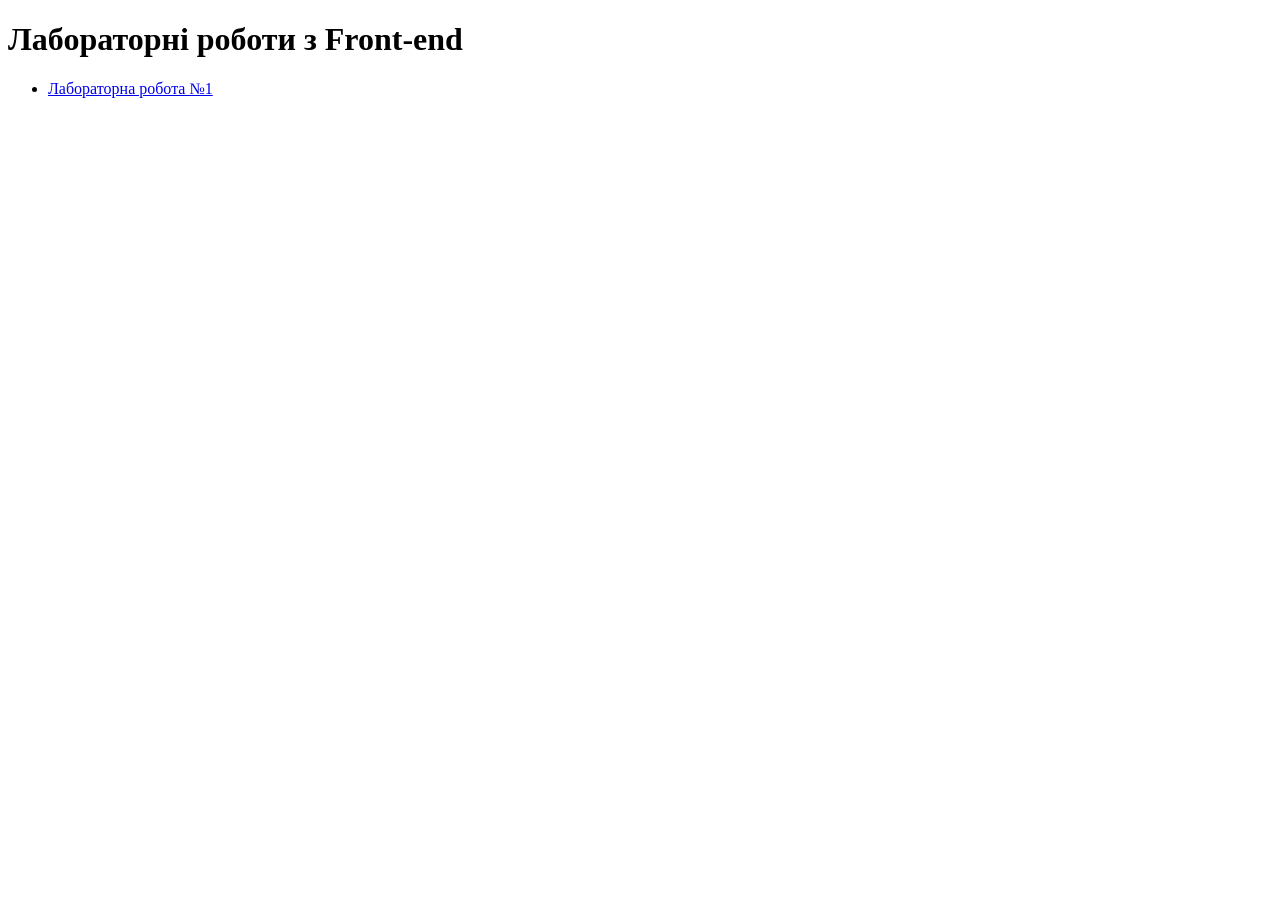
==== index.html @ 8ebf43db "Add main page" ====
<!DOCTYPE html>
<html lang="uk">
<head>
    <meta charset="UTF-8">
    <meta name="viewport" content="width=device-width, initial-scale=1.0">
    <title>Лабораторні роботи</title>
</head>

<body>
    <h1>Лабораторні роботи з Front-end</h1>

    <ul>
        <li>
            <a href="./Lab1/">Лабораторна робота №1</a>
        </li>
    </ul>
</body>
</html>
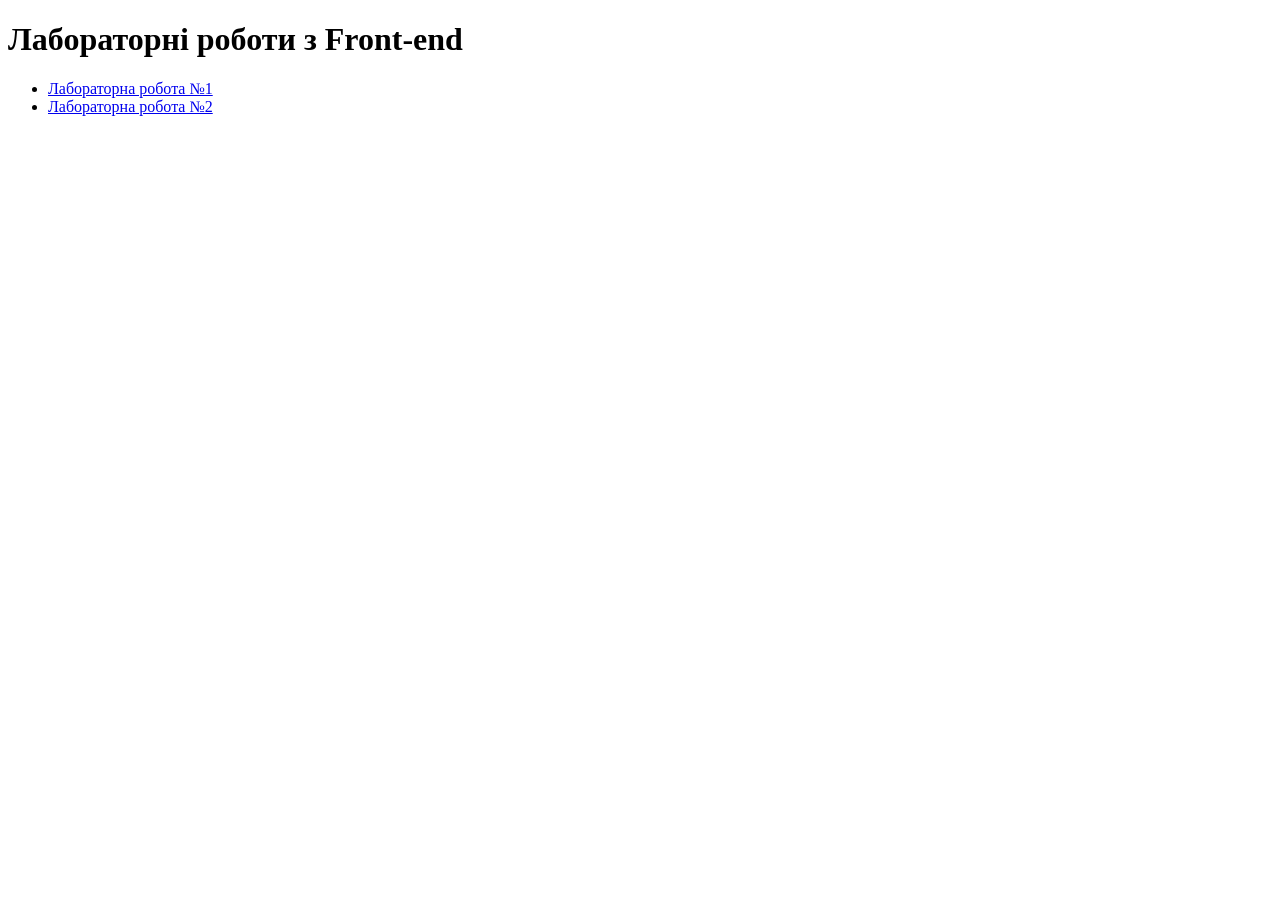
==== commit ee338254: "Add Lab2 link" ====
--- a/index.html
+++ b/index.html
@@ -1,18 +1,21 @@
 <!DOCTYPE html>
 <html lang="uk">
-<head>
-    <meta charset="UTF-8">
-    <meta name="viewport" content="width=device-width, initial-scale=1.0">
+  <head>
+    <meta charset="UTF-8" />
+    <meta name="viewport" content="width=device-width, initial-scale=1.0" />
     <title>Лабораторні роботи</title>
-</head>
+  </head>
 
-<body>
+  <body>
     <h1>Лабораторні роботи з Front-end</h1>
 
     <ul>
-        <li>
-            <a href="./Lab1/">Лабораторна робота №1</a>
-        </li>
+      <li>
+        <a href="./Lab1/">Лабораторна робота №1</a>
+      </li>
+      <li>
+        <a href="./Lab2/">Лабораторна робота №2</a>
+      </li>
     </ul>
-</body>
+  </body>
 </html>
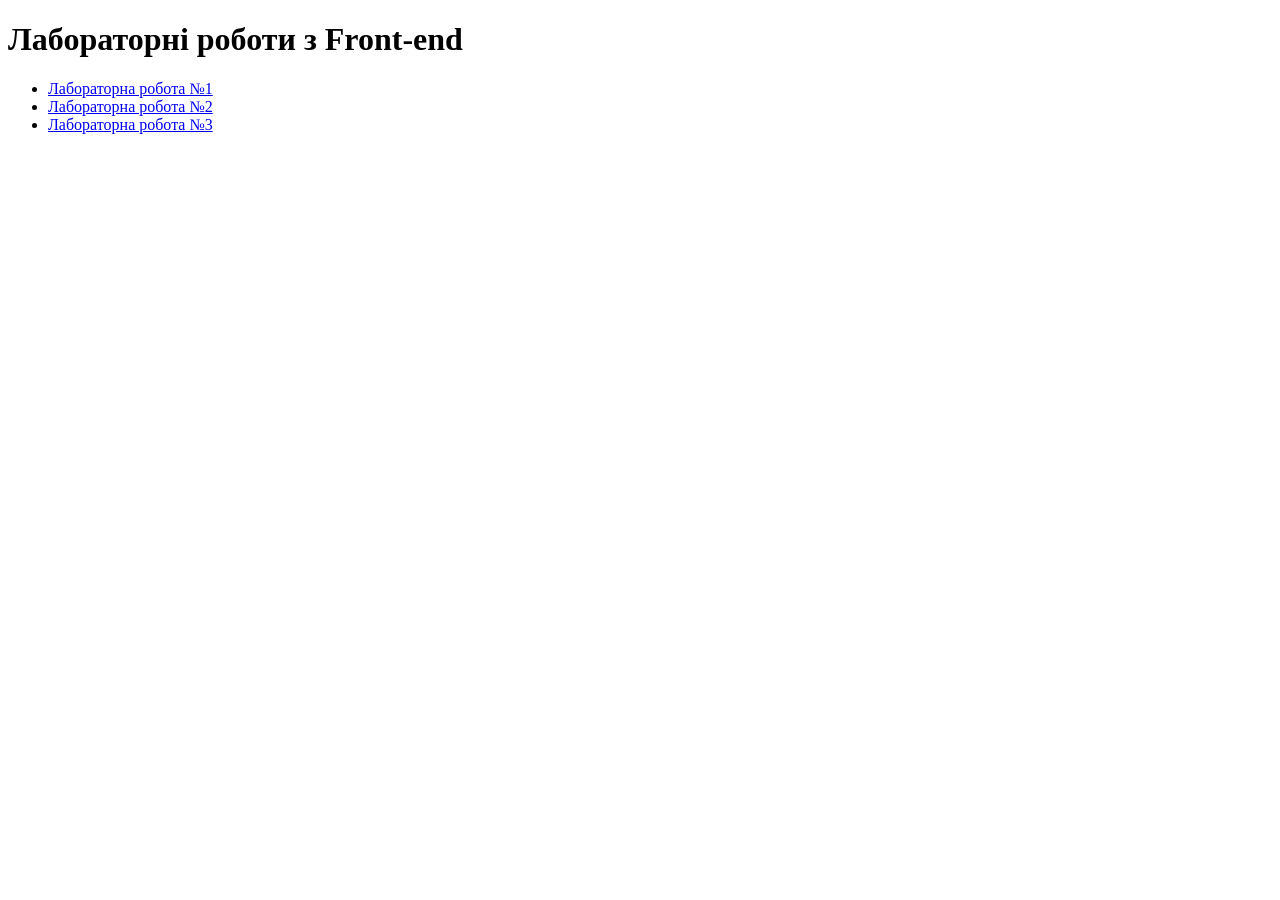
==== commit eceff1b0: "Add Lab 3 link" ====
--- a/index.html
+++ b/index.html
@@ -16,6 +16,9 @@
       <li>
         <a href="./Lab2/">Лабораторна робота №2</a>
       </li>
+      <li>
+        <a href="./Lab3/">Лабораторна робота №3</a>
+      </li>
     </ul>
   </body>
 </html>
